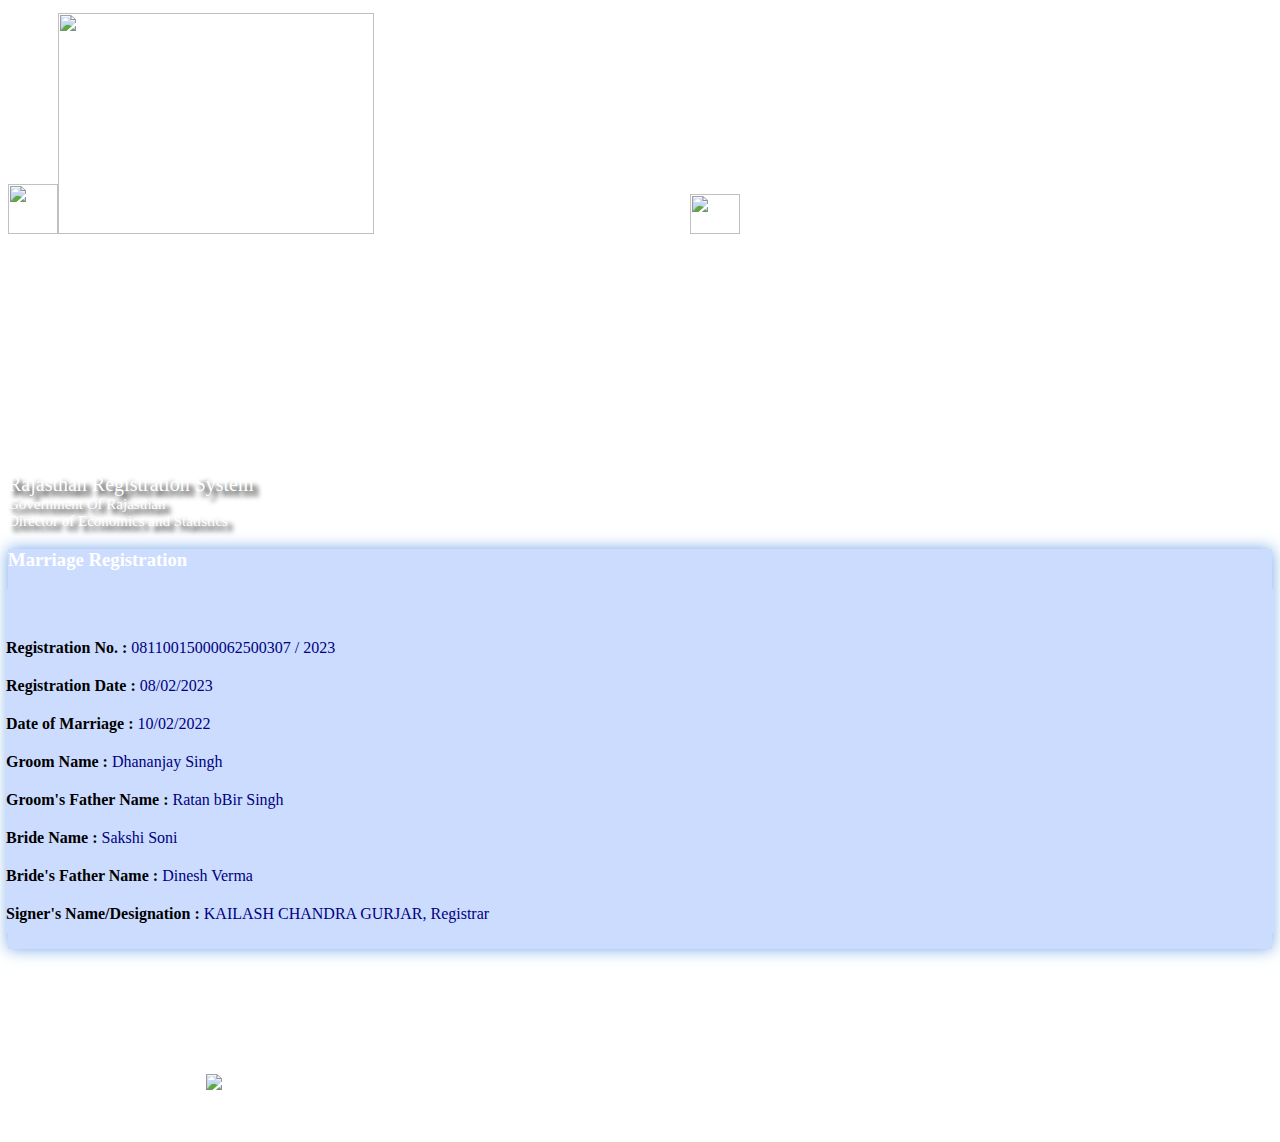
==== index.html @ 77818c25 "asc" ====
<html xmlns="http://www.w3.org/1999/xhtml" class=" js flexbox flexboxlegacy canvas canvastext webgl no-touch geolocation postmessage no-websqldatabase indexeddb hashchange history draganddrop websockets rgba hsla multiplebgs backgroundsize borderimage borderradius boxshadow textshadow opacity cssanimations csscolumns cssgradients cssreflections csstransforms csstransforms3d csstransitions fontface generatedcontent video audio localstorage sessionstorage webworkers no-applicationcache svg inlinesvg smil svgclippaths" style=""><head><meta http-equiv="X-UA-Compatible" content="IE=edge"><meta http-equiv="content-type" content="text/html; charset=UTF-8"><meta http-equiv="X-UA-Compatible" content="IE=edge,chrome=1"><title>
    Home|Pehchan, Rajasthan Birth and Death, Civil Registration System
</title><meta name="viewport" content="width=device-width, initial-scale=1, maximum-scale=1"><link id="Link1" rel="shortcut icon" href="images/favicon.ico" type="image/x-icon"><link id="Link2" rel="icon" href="images/favicon.ico" type="image/ico"><link href="font-awesome/css/font-awesome.min.css" rel="stylesheet" type="text/css"><link href="css/bootstrap.min.css" rel="stylesheet" type="text/css"><link href="css/styles.css" rel="stylesheet" type="text/css">
    <script src="js/html5.js" type="text/javascript"></script>
    <script src="js/jquery.min.js" type="text/javascript"></script>
    <script src="js/modernizr.min.js" type="text/javascript"></script>
</head>
<body data-new-gr-c-s-check-loaded="14.1143.0" data-gr-ext-installed="">
<form method="post" action="./rpt_qrcode.aspx?param=MWExODlkMGU%3dNCw4MTEwMDE1MDAwMDYyNSwwODExMDAxNTAwMDA2MjUwMDMwNywyMDIzOTk4NDcyZDc%3d" id="form1">
    <div class="aspNetHidden">
        <input type="hidden" name="__EVENTTARGET" id="__EVENTTARGET" value="">
        <input type="hidden" name="__EVENTARGUMENT" id="__EVENTARGUMENT" value="">
        <input type="hidden" name="__VIEWSTATE" id="__VIEWSTATE" value="jWR71a0GdvisWcX61CbXDx9EGjhY/N+wwBeBLoFmBoIo1YsH2JlQw7A74yL2q/QxroLpTjvU5MALG1ctw8Xxiehwe5Ukx8W4dIeHEDPGdDByO1Ccqm28KzdE7bqvzAp7BCZDXuODzb9J2helRt4h8WtBL+hynfJZeNM3junsd/V45mTtXxj4jE2AK7bEjALdd36fXcoVVqGblOb0iXsDjGjj22KrwWEFgXXz+npnWhv1PStlbT2GFaKEUWUokbVjTIUKXu1bXjj4O8wHbYZ6B09vEBeIc+MVp4kGsBBpIxtbXONgNYS9s7jnPTqRrmtDjnFkmshNM+S8JLSYItnVX3l/0+e4JMklvmS6732HaOadnxbUand3COSS2St6N+M3jmCnw7ZztRFJxx3J9h1vSbX4MYwSQWSBEJJyvzLBhN6EM+D3fip8kf7o2CzU0mzMbEz1kWeIMvI50g2o2H7UEvdVeWyRYuJpHrJ8GSiHBiXasmsxN6Yd4/or/R4HjH2RiFd+iRNMKEmaodxBtJ/5N5wx85yb0sVoOYiXB7znjHpgRpOrJeB0XAchyCHO2Ac6JnpPgfq7uMec6Qwg1wxkrUnDxEJTp6fI8zOc9AyeaHY92H2xfBAbJA4JESlSwiPoUK2YKdoTEoG9QaX4SNXynAPZOdlCGusNYui7KCHT/Bad0rBaDEO37tqmYwz2rLvn9NztyKuFhbDwJH5n4CDCcA==">
    </div>

    <script type="text/javascript">
//<![CDATA[
var theForm = document.forms['form1'];
if (!theForm) {
    theForm = document.form1;
}
function __doPostBack(eventTarget, eventArgument) {
    if (!theForm.onsubmit || (theForm.onsubmit() != false)) {
        theForm.__EVENTTARGET.value = eventTarget;
        theForm.__EVENTARGUMENT.value = eventArgument;
        theForm.submit();
    }
}
//]]>
</script>


    <script src="/pehchan3/WebResource.axd?d=pynGkmcFUV13He1Qd6_TZCENlz4pxs1JKnShZHLRyLuJVmRnzAxztgyct0MB9_T9cavpLM3mE967yegsn5MU7A2&amp;t=637814851746327080" type="text/javascript"></script>


    <script src="/pehchan3/ScriptResource.axd?d=NJmAwtEo3Ipnlaxl6CMhvv79E78u6MBr15khjbUjNWZICb984KJR9wk0fvBBxPXUFFDhSu1uL-Vc_zPzAOdXN-EvCEFA-xZWQ37iN83iyrc_pQEC1rLcDRVT2WCcXRWkcaVJSqKMpfU3IzT022ye4ZrnAaOjhNC5KW49PTlmCrA1&amp;t=49337fe8" type="text/javascript"></script>
    <script src="/pehchan3/ScriptResource.axd?d=dwY9oWetJoJoVpgL6Zq8OK13FvUeZvSj3uecoltzrk2nsG69I5fkbvy2gsG8npl6IGG5MjqUS39YFN6O3OxufxQfxpt5PS3_S6gsx-HilJRAMTQEaQ6tjmTFykzvSpPOD2soFbaA5ULagRkJcUt4f8S6et6iF8CwkwterEHZ8WA1&amp;t=49337fe8" type="text/javascript"></script>
    <div class="aspNetHidden">

        <input type="hidden" name="__VIEWSTATEGENERATOR" id="__VIEWSTATEGENERATOR" value="0C6B73DA">
        <input type="hidden" name="__VIEWSTATEENCRYPTED" id="__VIEWSTATEENCRYPTED" value="">
    </div>
    <script type="text/javascript">
//<![CDATA[
Sys.WebForms.PageRequestManager._initialize('ScriptManager1', 'form1', ['tUpdatePanel2','UpdatePanel2'], [], [], 600000, '');
//]]>
</script>

    <div>
        <div id="masthead">
            <div class="container">
                <div class="row">
                    <div class="col-lg-12">
                        <div class="col-lg-1 text-center" style="padding-top: 5px">
                            <img src="images/logo.png" height="50px" alt=""><img src="images/img_peh_header.png" width="50%"><img src="images/BirthAndDeathLogo.png" width="50px" height="40px" alt="">
                        </div>
                        <div class="col-lg-3 text-center" style="padding-top: 18px; text-shadow: 5px 5px 5px #000000; color: White;">
                                <span style="text-shadow: 5px 5px 5px #000000; color: White; font-size: 20px;">Rajasthan
                                 Registration System</span><span style="text-shadow: 5px 5px 5px #000000; color: White; font-size: 15px;"><br>
                                    Government Of Rajasthan
                                    <br>
                                    Director of Economics and Statistics</span>
                        </div>
                    </div>
                </div>
            </div>
        </div>
        <div class="container" style="background: rgba(54, 112, 161, 1)">
            <div class="row">
                <div class="col-md-12">
                    <div class="panel">
                        <div id="UpdatePanel2">

                            <div class="row">
                                <div class="col-md-12">
                                    <div class="panel panel-primary" style="background-color: #ccdcff; min-height: 400px; -moz-box-shadow: 0px 0px 15px #71a6e6; -webkit-box-shadow: 0px 0px 15px #71a6e6; box-shadow: 0px 0px 15px #71a6e6;">
                                        <div class="panel-heading demoN text-center">
                                            <h3>
                                                <span id="lblEvent" style="color:White;font-weight:bold;">Marriage Registration</span>
                                            </h3>
                                        </div>
                                        <div id="div_main" class="row" style="background-color: #ccdcff; padding-top: 40px; margin-right: -2px; margin-left: -2px;">
                                            <div class="col-md-12">
                                                <div class="col-md-3">
                                                </div>
                                                <div class="col-md-6">
                                                    <div id="div1">
                                                        <div>
                                                            <div class="row">
                                                                <div class="col-md-12 grow">
                                                                    <div class="col-md-4 col-sm-6 " style="padding-top: 10px; padding-bottom: 10px">
                                                                        <span id="Label15" style="color:Black;font-weight:bold;">Registration No. : </span>
                                                                        <span id="LblRegisNumber" style="color:Navy;">08110015000062500307 / 2023</span>
                                                                    </div>
                                                                    <div class="col-md-4 col-sm-6" style="padding-top: 10px; padding-bottom: 10px">
                                                                        <span id="lbl_registration_date" style="color:Black;font-weight:bold;">Registration Date : </span>
                                                                        <span id="lblRegisDate" style="color:Navy;">08/02/2023</span>
                                                                    </div>
                                                                    <div class="col-md-4 col-sm-6" style="padding-top: 10px; padding-bottom: 10px">
                                                                        <span id="lbl_event_date" style="color:Black;font-weight:bold;">Date of Marriage : </span>
                                                                        <span id="lblEventDate" style="color:Navy;">10/02/2022</span>
                                                                    </div>
                                                                    <div class="col-md-4 col-sm-6 " style="padding-top: 10px; padding-bottom: 10px">
                                                                        <span id="Label8" style="color:Black;font-weight:bold;">Groom Name : </span>
                                                                        <span id="lblName" style="color:Navy;">Dhananjay Singh</span>
                                                                    </div>

                                                                    <div class="col-md-4 col-sm-6" style="padding-top: 10px; padding-bottom: 10px">
                                                                        <span id="Label9" style="color:Black;font-weight:bold;">Groom's Father Name : </span>
                                                                        <span id="lblFatherName" style="color:Navy;">Ratan bBir Singh</span>
                                                                    </div>
                                                                    <div id="div_bride_name" class="col-md-4 col-sm-6 " style="padding-top: 10px; padding-bottom: 10px">
                                                                        <span id="lbl_bride_name" style="color:Black;font-weight:bold;">Bride Name : </span>
                                                                        <span id="lblvadhuname" style="color:Navy;">Sakshi Soni</span>
                                                                    </div>
                                                                    <div id="div_bride_father_name" class="col-md-4 col-sm-6 " style="padding-top: 10px; padding-bottom: 10px">
                                                                        <span id="lbl_bride_father_name" style="color:Black;font-weight:bold;">Bride's Father Name : </span>
                                                                        <span id="lblvadhufather" style="color:Navy;">Dinesh Verma</span>
                                                                    </div>

                                                                    <!--<div class="col-md-4 col-sm-6 " style="padding-top: 10px; padding-bottom: 10px;">
                                                                    <span id="Label11" style="color:Black;font-weight:bold;">Address : </span>
                                                                    <span id="lblAddress" style="color:Navy;"></span>
                                                                    <span id="lblblock" style="color:Navy;"></span>
                                                                </div>-->

                                                                    <div id="div_signerinfo" class="col-md-4 col-sm-6 " style="padding-top: 10px; padding-bottom: 10px">
                                                                        <span id="lbl_signerinfo1" style="color:Black;font-weight:bold;">Signer's Name/Designation : </span>
                                                                        <span id="lbl_signerinfo2" style="color:Navy;">KAILASH CHANDRA GURJAR, Registrar</span>
                                                                    </div>
                                                                    <!--<div id="div_admin" class="col-md-4 col-sm-6 " style="padding-top: 10px;
                                                                    padding-bottom: 10px">
                                                                    <span id="lbladmin" style="color:Navy;"></span>
                                                                    <span id="lblparam" style="color:Navy;"></span>
                                                                </div>-->
                                                                </div>
                                                            </div>
                                                        </div>
                                                    </div>
                                                </div>
                                                <div class="col-md-3">
                                                </div>
                                            </div>
                                            <div class="col-md-12">
                                                <div class="col-md-4">
                                                    <div id="UpdateProgress1" style="display:none;" role="status" aria-hidden="true">

                                                        <div id="progress" style="background-color: Transparent; border: none; top: 40%; left: 45%; position: fixed;">
                                                            <img src="images/loader1.gif" alt="">
                                                        </div>

                                                    </div>
                                                </div>
                                            </div>
                                        </div>

                                    </div>
                                </div>
                            </div>

                        </div>
                    </div>
                </div>
                <!--/col-12-->
            </div>
        </div>
        <footer>
            <div class="container" id="footer">
                <div class="col-sm-2 text-center" style="padding-top: 10px">
                    <a id="hpl1" href="http://raj.nic.in/" target="_blank" style="display:inline-block;height:45px;"><img src="images/niclogo.png" alt=""></a>
                </div>
                <div class="col-sm-8">
                    <h5 style="color: White">
                        <p class="text-center">
                            Designed, Developed and Hosted by National Informatics Centre, Rajasthan
                            <br>
                            Content owned, updated and maintained by the Chief Registrar (Birth-Death), Rajasthan.
                            <br>
                            Nodal Officer: Deputy Director(Vital), Directorate of Economics and Statistics, Rajasthan.
                            <br>
                            Helpline (Toll Free) : 18001806785
                            <img id="img1" src="images/email.jpg">
                            <a id="HyperLink3" style="color:White;">jdvital[dot]des[at]rajasthan[dot]gov[dot]in</a>
                        </p>
                    </h5>
                </div>
                <div class="col-sm-2 text-center" style="padding-top: 10px">
                </div>
            </div>
        </footer>
        <!-- script references -->
        <script src="js/jquery.js" type="text/javascript"></script>
        <script src="js/bootstrap.min.js" type="text/javascript"></script>
        <script type="text/javascript">
                $(document).ready(function () {
                    $('.carousel').carousel({
                        interval: 5000
                    })
                });
            </script>
    </div>


    <script type="text/javascript">
//<![CDATA[
Sys.Application.add_init(function() {
    $create(Sys.UI._UpdateProgress, {"associatedUpdatePanelId":null,"displayAfter":10,"dynamicLayout":true}, null, null, $get("UpdateProgress1"));
});
//]]>
</script>
</form>


</body></html>
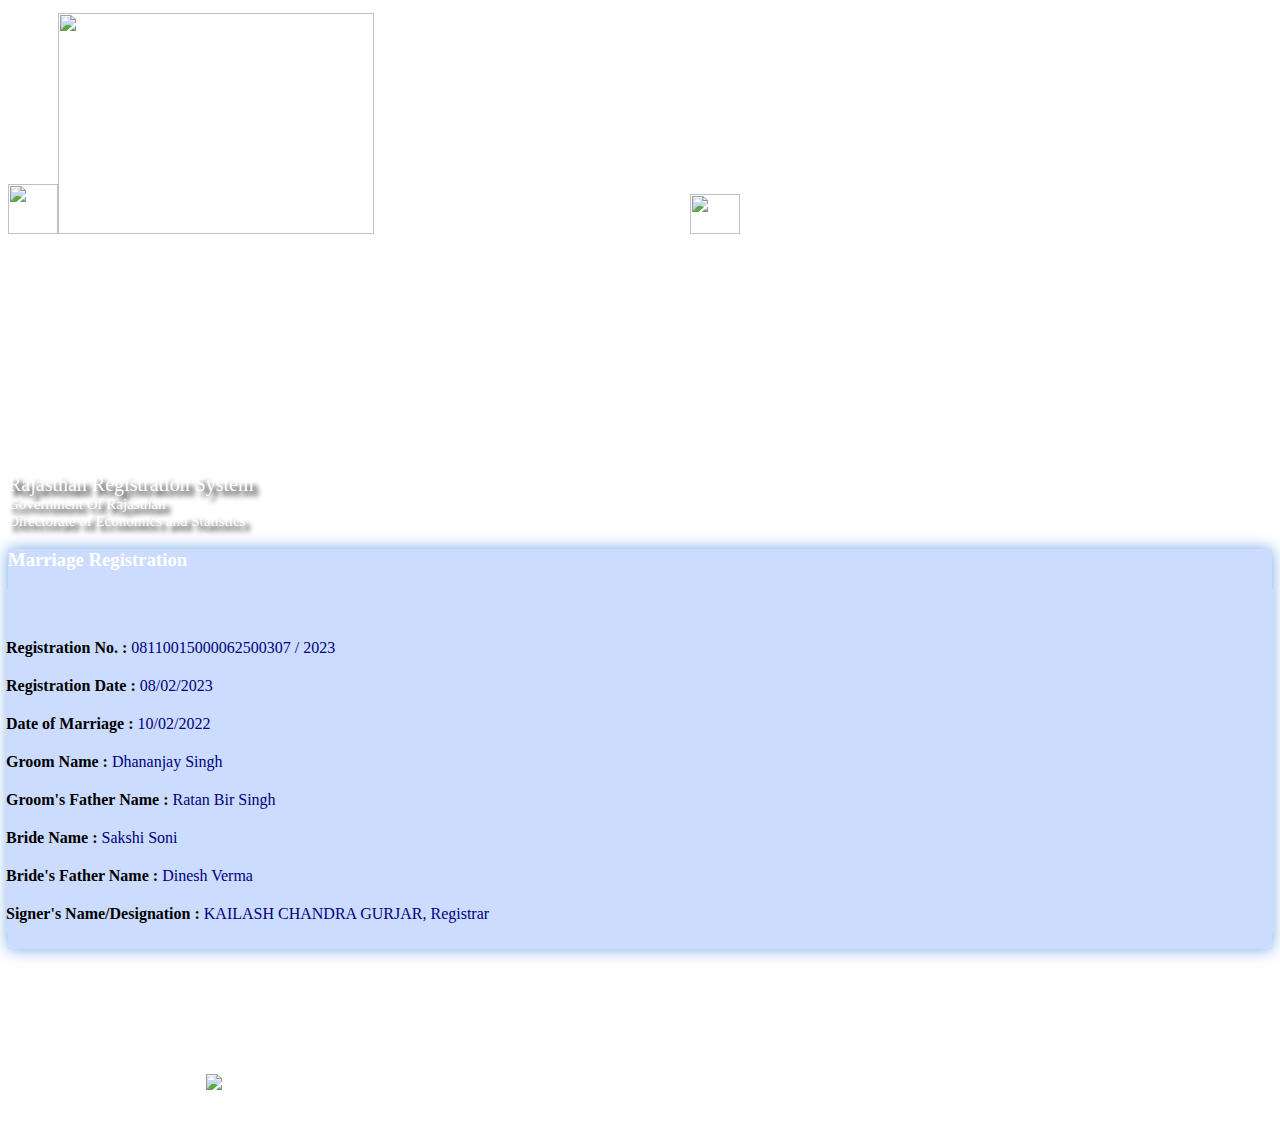
==== commit 5f3989e3: "asc" ====
--- a/index.html
+++ b/index.html
@@ -59,7 +59,7 @@
                                  Registration System</span><span style="text-shadow: 5px 5px 5px #000000; color: White; font-size: 15px;"><br>
                                     Government Of Rajasthan
                                     <br>
-                                    Director of Economics and Statistics</span>
+                                    Directorate of Economics and Statistics</span>
                         </div>
                     </div>
                 </div>
@@ -107,7 +107,7 @@
 
                                                                     <div class="col-md-4 col-sm-6" style="padding-top: 10px; padding-bottom: 10px">
                                                                         <span id="Label9" style="color:Black;font-weight:bold;">Groom's Father Name : </span>
-                                                                        <span id="lblFatherName" style="color:Navy;">Ratan bBir Singh</span>
+                                                                        <span id="lblFatherName" style="color:Navy;">Ratan Bir Singh</span>
                                                                     </div>
                                                                     <div id="div_bride_name" class="col-md-4 col-sm-6 " style="padding-top: 10px; padding-bottom: 10px">
                                                                         <span id="lbl_bride_name" style="color:Black;font-weight:bold;">Bride Name : </span>
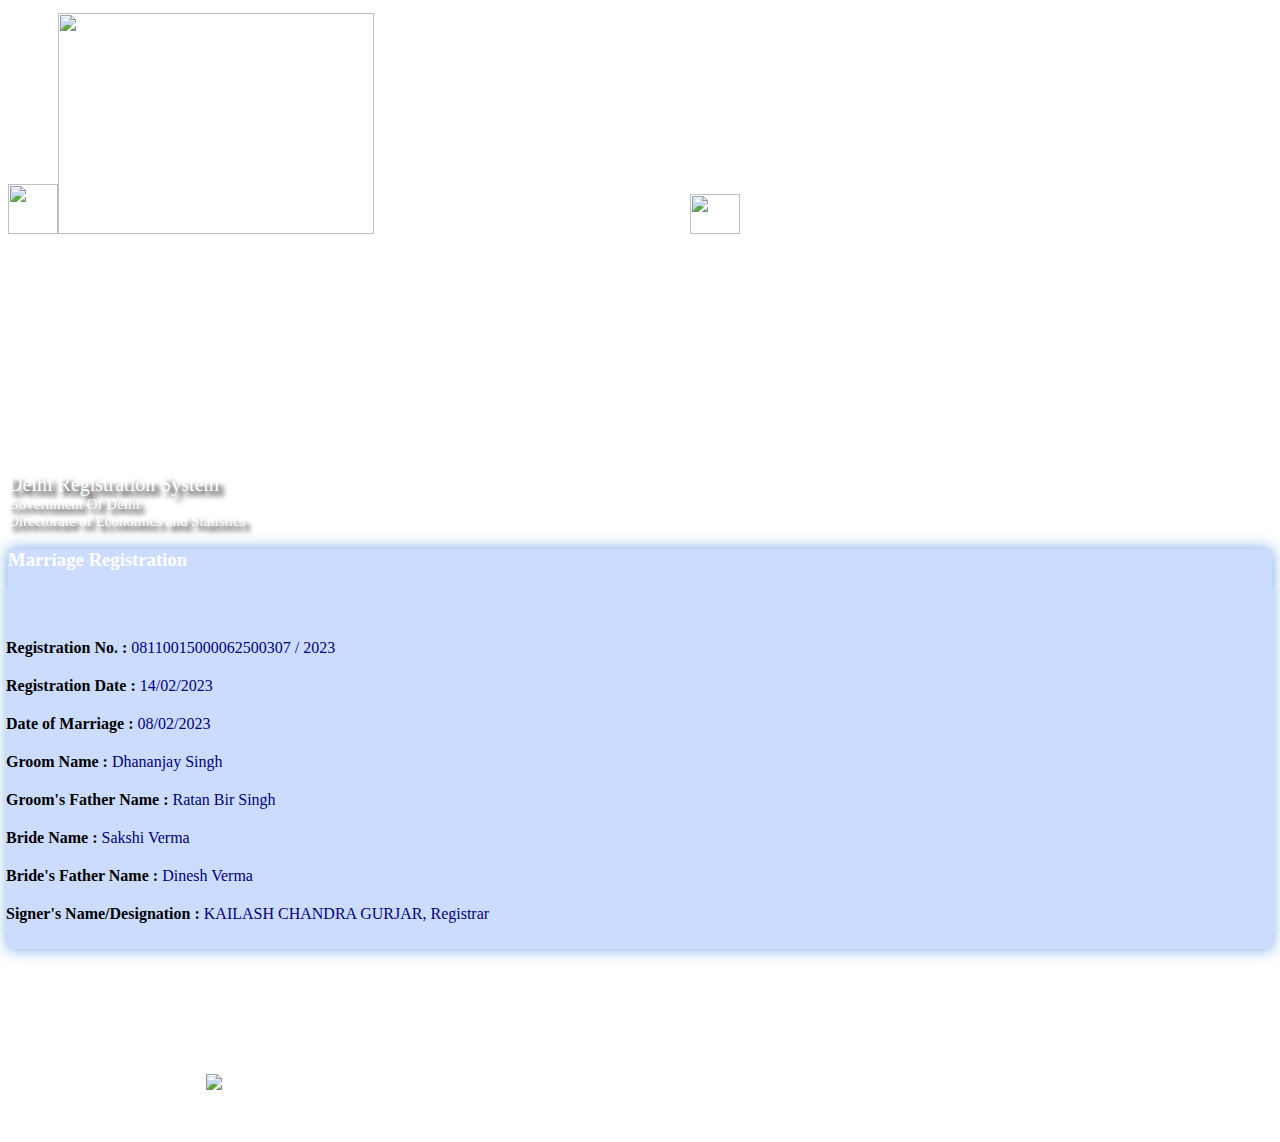
==== commit 979ae5d3: "index.html" ====
--- a/index.html
+++ b/index.html
@@ -1,5 +1,5 @@
 <html xmlns="http://www.w3.org/1999/xhtml" class=" js flexbox flexboxlegacy canvas canvastext webgl no-touch geolocation postmessage no-websqldatabase indexeddb hashchange history draganddrop websockets rgba hsla multiplebgs backgroundsize borderimage borderradius boxshadow textshadow opacity cssanimations csscolumns cssgradients cssreflections csstransforms csstransforms3d csstransitions fontface generatedcontent video audio localstorage sessionstorage webworkers no-applicationcache svg inlinesvg smil svgclippaths" style=""><head><meta http-equiv="X-UA-Compatible" content="IE=edge"><meta http-equiv="content-type" content="text/html; charset=UTF-8"><meta http-equiv="X-UA-Compatible" content="IE=edge,chrome=1"><title>
-    Home|Pehchan, Rajasthan Birth and Death, Civil Registration System
+    Home|Pehchan, Delhi Birth and Death, Civil Registration System
 </title><meta name="viewport" content="width=device-width, initial-scale=1, maximum-scale=1"><link id="Link1" rel="shortcut icon" href="images/favicon.ico" type="image/x-icon"><link id="Link2" rel="icon" href="images/favicon.ico" type="image/ico"><link href="font-awesome/css/font-awesome.min.css" rel="stylesheet" type="text/css"><link href="css/bootstrap.min.css" rel="stylesheet" type="text/css"><link href="css/styles.css" rel="stylesheet" type="text/css">
     <script src="js/html5.js" type="text/javascript"></script>
     <script src="js/jquery.min.js" type="text/javascript"></script>
@@ -55,9 +55,9 @@
                             <img src="images/logo.png" height="50px" alt=""><img src="images/img_peh_header.png" width="50%"><img src="images/BirthAndDeathLogo.png" width="50px" height="40px" alt="">
                         </div>
                         <div class="col-lg-3 text-center" style="padding-top: 18px; text-shadow: 5px 5px 5px #000000; color: White;">
-                                <span style="text-shadow: 5px 5px 5px #000000; color: White; font-size: 20px;">Rajasthan
+                                <span style="text-shadow: 5px 5px 5px #000000; color: White; font-size: 20px;">Delhi
                                  Registration System</span><span style="text-shadow: 5px 5px 5px #000000; color: White; font-size: 15px;"><br>
-                                    Government Of Rajasthan
+                                    Government Of Delhi
                                     <br>
                                     Directorate of Economics and Statistics</span>
                         </div>
@@ -94,11 +94,11 @@
                                                                     </div>
                                                                     <div class="col-md-4 col-sm-6" style="padding-top: 10px; padding-bottom: 10px">
                                                                         <span id="lbl_registration_date" style="color:Black;font-weight:bold;">Registration Date : </span>
-                                                                        <span id="lblRegisDate" style="color:Navy;">08/02/2023</span>
+                                                                        <span id="lblRegisDate" style="color:Navy;">14/02/2023</span>
                                                                     </div>
                                                                     <div class="col-md-4 col-sm-6" style="padding-top: 10px; padding-bottom: 10px">
                                                                         <span id="lbl_event_date" style="color:Black;font-weight:bold;">Date of Marriage : </span>
-                                                                        <span id="lblEventDate" style="color:Navy;">10/02/2022</span>
+                                                                        <span id="lblEventDate" style="color:Navy;">08/02/2023</span>
                                                                     </div>
                                                                     <div class="col-md-4 col-sm-6 " style="padding-top: 10px; padding-bottom: 10px">
                                                                         <span id="Label8" style="color:Black;font-weight:bold;">Groom Name : </span>
@@ -111,7 +111,7 @@
                                                                     </div>
                                                                     <div id="div_bride_name" class="col-md-4 col-sm-6 " style="padding-top: 10px; padding-bottom: 10px">
                                                                         <span id="lbl_bride_name" style="color:Black;font-weight:bold;">Bride Name : </span>
-                                                                        <span id="lblvadhuname" style="color:Navy;">Sakshi Soni</span>
+                                                                        <span id="lblvadhuname" style="color:Navy;">Sakshi Verma</span>
                                                                     </div>
                                                                     <div id="div_bride_father_name" class="col-md-4 col-sm-6 " style="padding-top: 10px; padding-bottom: 10px">
                                                                         <span id="lbl_bride_father_name" style="color:Black;font-weight:bold;">Bride's Father Name : </span>
@@ -172,15 +172,15 @@
                 <div class="col-sm-8">
                     <h5 style="color: White">
                         <p class="text-center">
-                            Designed, Developed and Hosted by National Informatics Centre, Rajasthan
+                            Designed, Developed and Hosted by National Centre, Delhi
                             <br>
-                            Content owned, updated and maintained by the Chief Registrar (Birth-Death), Rajasthan.
+                            Content owned, updated and maintained by the Sub Registrar (Birth-Death), Delhi.
                             <br>
-                            Nodal Officer: Deputy Director(Vital), Directorate of Economics and Statistics, Rajasthan.
+                            Nodal Officer: Deputy Directorate(Vital), Director of Economics and Statistics, Delhi.
                             <br>
                             Helpline (Toll Free) : 18001806785
                             <img id="img1" src="images/email.jpg">
-                            <a id="HyperLink3" style="color:White;">jdvital[dot]des[at]rajasthan[dot]gov[dot]in</a>
+                            <a id="HyperLink3" style="color:White;">jdvital&dot;des&amp;delhi&dot;gov&dot;in</a>
                         </p>
                     </h5>
                 </div>
@@ -211,4 +211,4 @@
 </form>
 
 
-</body></html>+</body></html>
